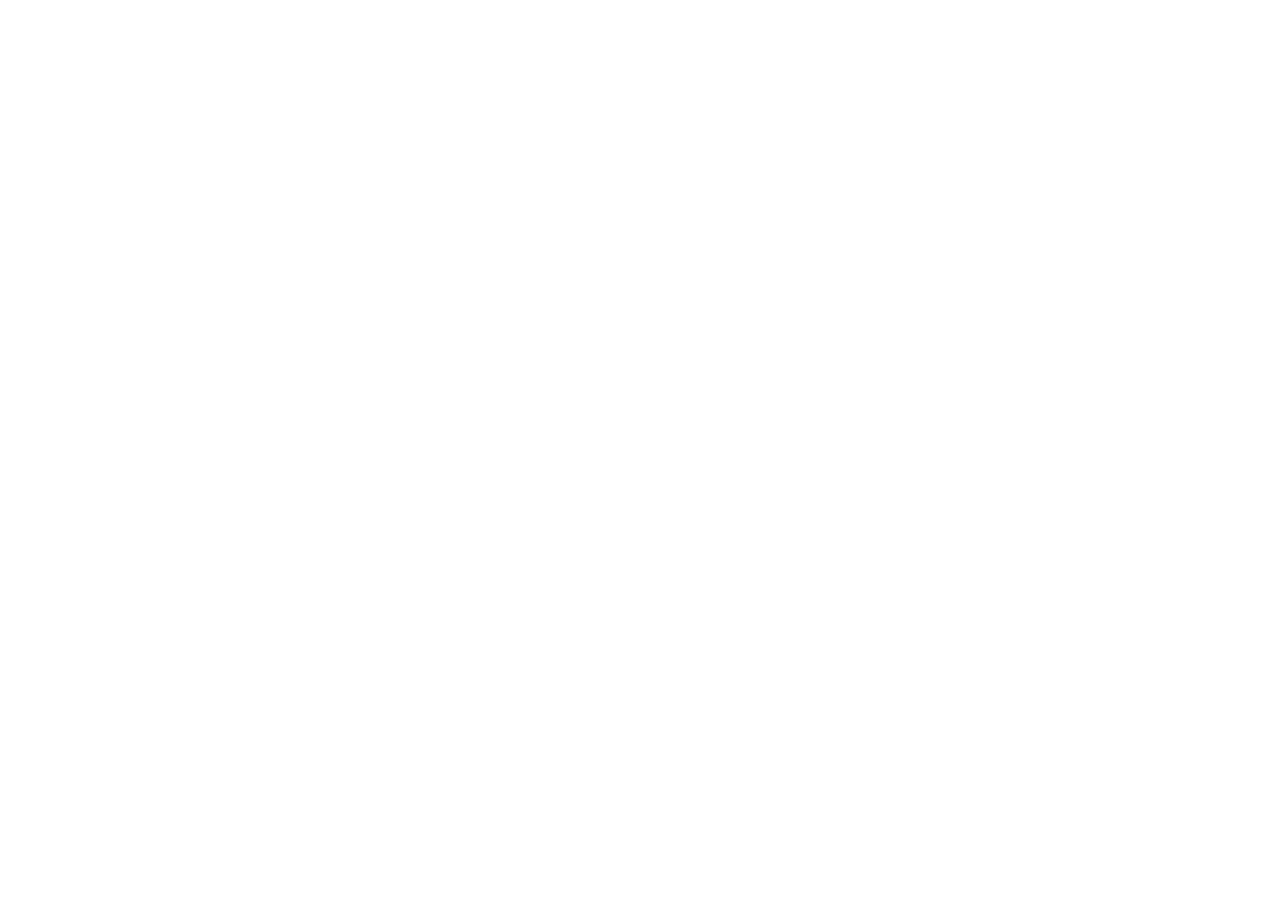
==== test.html @ c248630d "first commit" ====
<!DOCTYPE html>
<html lang="en">
<head>
    <meta charset="UTF-8">
    <meta name="viewport" content="width=device-width, initial-scale=1.0">
    <title>Document</title>
</head>
<body>
    
</body>
</html>
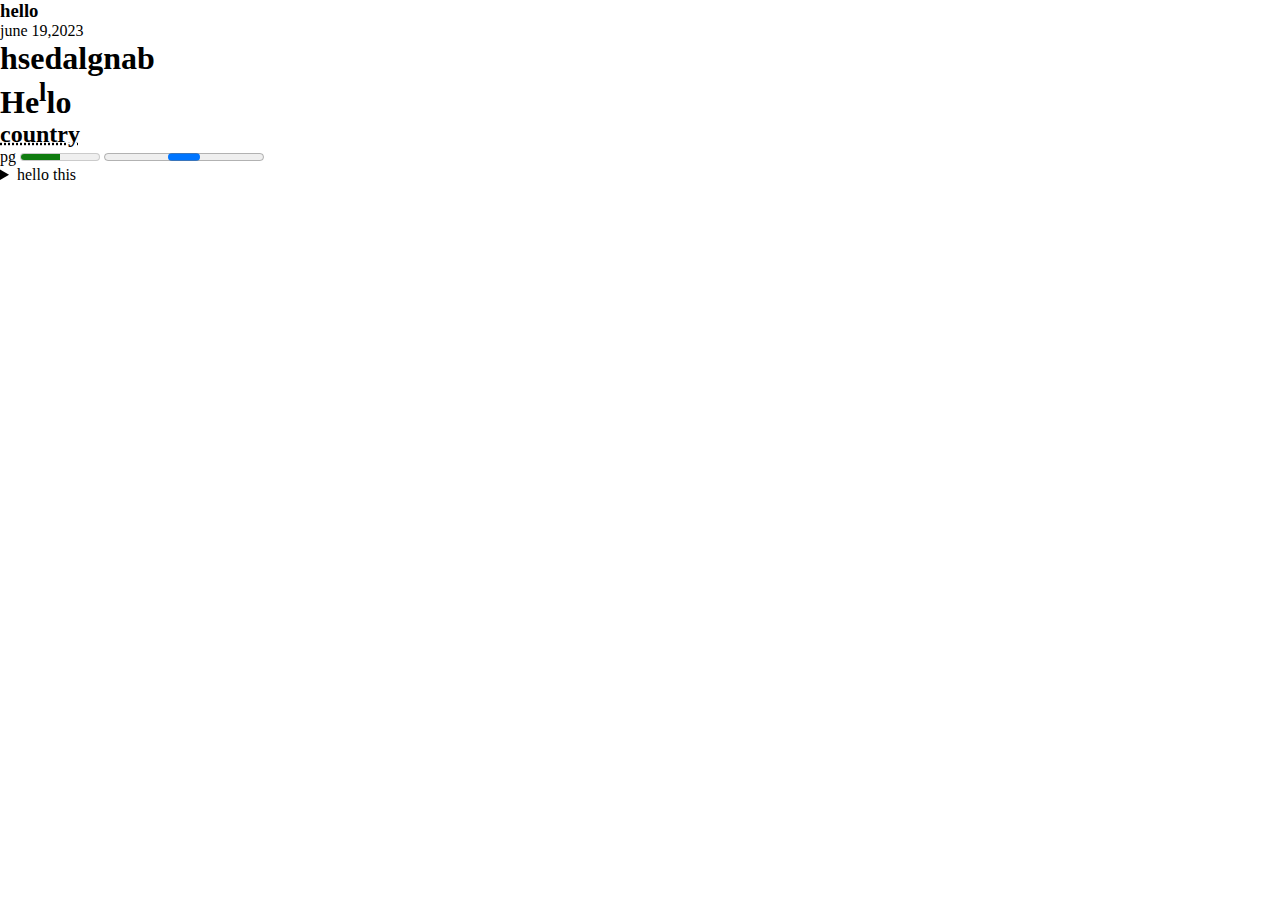
==== commit a3ec8835: "new added" ====
--- a/test.html
+++ b/test.html
@@ -4,8 +4,33 @@
     <meta charset="UTF-8">
     <meta name="viewport" content="width=device-width, initial-scale=1.0">
     <title>Document</title>
+    <link rel="stylesheet" href="test.css">
 </head>
 <body>
-    
+    <h3>hello</h3>
+    <time datetime="2020-06-15">june 19,2023</time>
+<h1>
+    <bdo dir="rtl">bangladesh</bdo>
+    <h1>He<sup>l</sup>lo</h1>
+    <h2><abbr title="this is bangladesh">country</abbr></h2>
+</h1>
+<label for="disk">pg</label>
+<meter id="disk" value="0.5"></meter>
+
+<progress id=""></progress>
+
+<details> 
+    <summary>hello this </summary>
+    <p>
+        Lorem ipsum dolor sit amet consectetur adipisicing elit. Sed laborum doloribus, iure, quos incidunt dolore eaque fugiat rerum enim iste officia repellat quod repellendus? Voluptatibus debitis molestiae sapiente quia maxime.
+    </p>
+    </summary>
+
+<h1 class="test">hello world</h1>
+
+
+
+
+</details>
 </body>
 </html>--- a/test.css
+++ b/test.css
@@ -0,0 +1,9 @@
+*{
+    margin: 0px;
+    padding: 0px;
+}
+.test{
+    color: blue;
+    cursor: pointer;
+ 
+}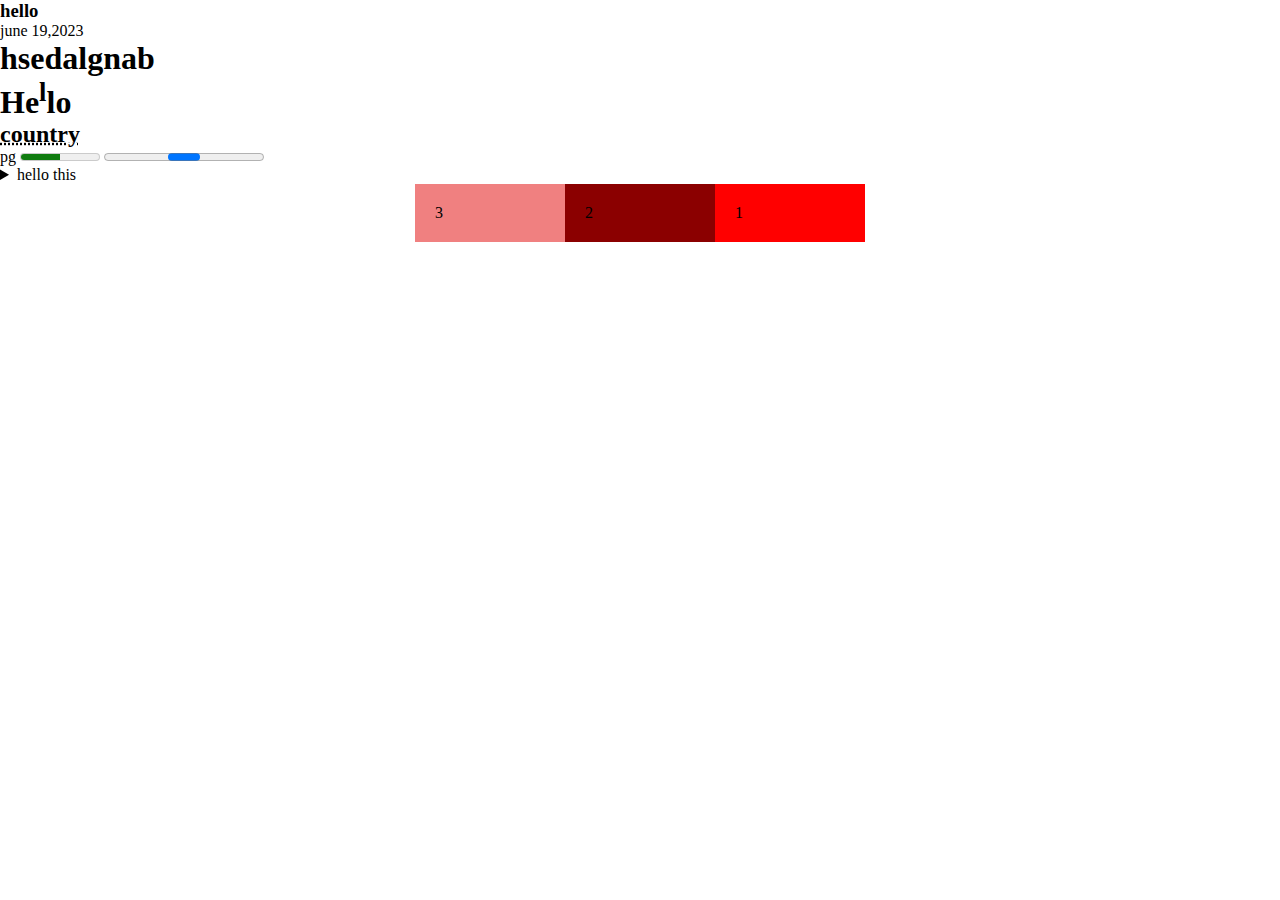
==== commit a50f8500: "first commit" ====
--- a/test.html
+++ b/test.html
@@ -26,11 +26,13 @@
     </p>
     </summary>
 
-<h1 class="test">hello world</h1>
-
-
-
+<h1 class="test">hello world</h1> 
 
 </details>
+<div class="container">
+    <div class="box">1</div>
+    <div class="box box2">2</div>
+    <div class="box box3">3</div>
+</div>
 </body>
 </html>--- a/test.css
+++ b/test.css
@@ -6,4 +6,21 @@
     color: blue;
     cursor: pointer;
  
-}+}
+.container{
+display: flex;
+justify-content: center;
+align-items: center;
+flex-direction: row-reverse;
+}
+.box{
+   background-color: red;
+    padding: 20px;
+    width: 110px;
+}
+.box2{
+    background-color: darkred;
+}
+.box3{
+    background-color: lightcoral;
+}
